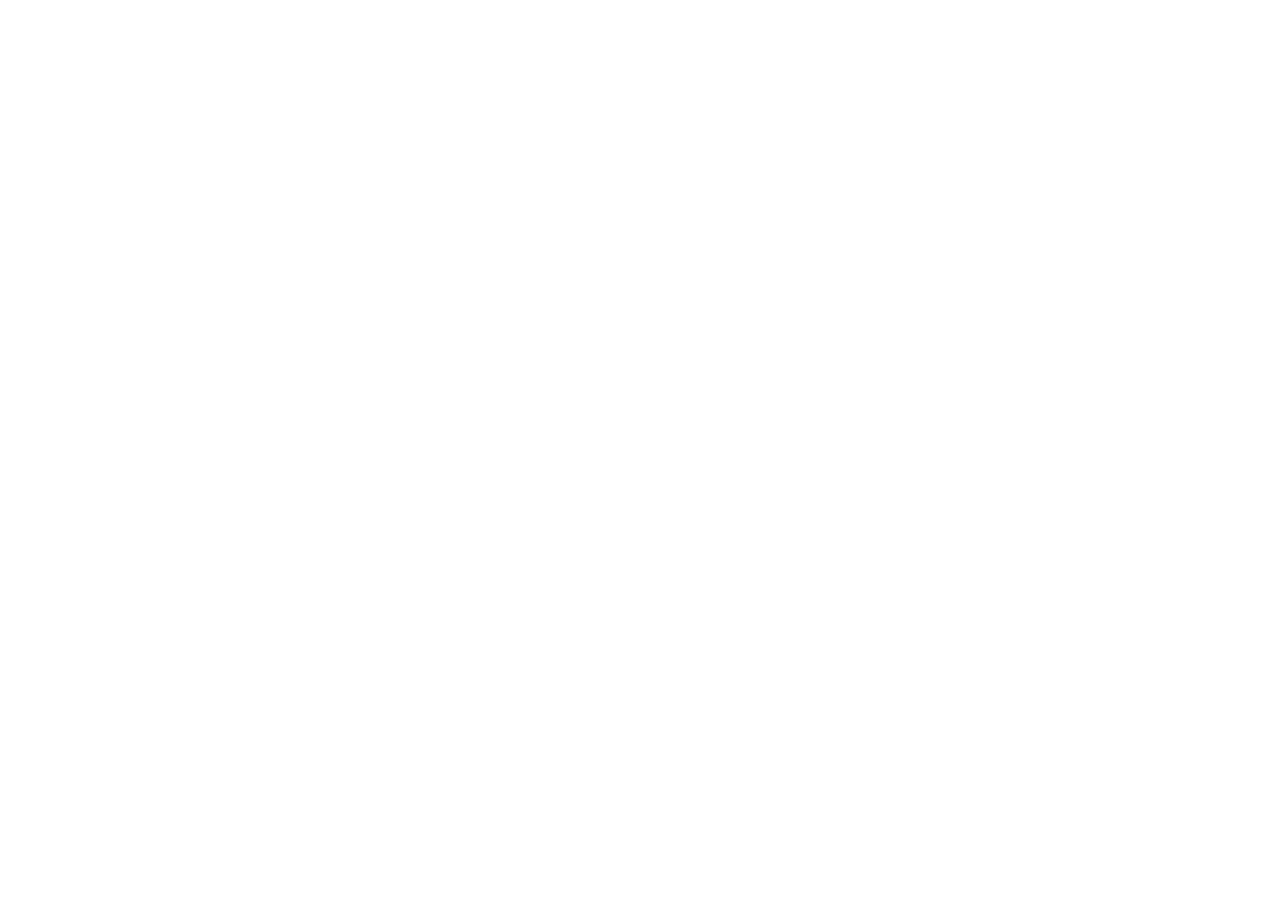
==== pagina secundaria.html @ 2d72b739 "kkAS" ====
<!DOCTYPE html>
<html lang="en">

<head> <meta charset="UTF-8">
    <meta name="viewport" content="width=device-width, initial-scale=1.0">
    <title>Document</title>
    <link rel="stylesheet" href="style.css">
</head>
---- style.css ----
*{
margin: 0%;
padding: 0%;
}
.corpo site {
    color: aliceblue;
    background-color: aliceblue;
}
.cabeçalho{
    text-align: center;
}
.cabeçalho titulo {
    font-size: 100%;
}
.cabeçalho subtitulo{
    font-size: 40%;
}
.introdução{
    text-align: center;
    text-align: justify;
    padding: 15px;
}
.paragrafo .introdução{
    text-align: center;
    text-align: justify;
}
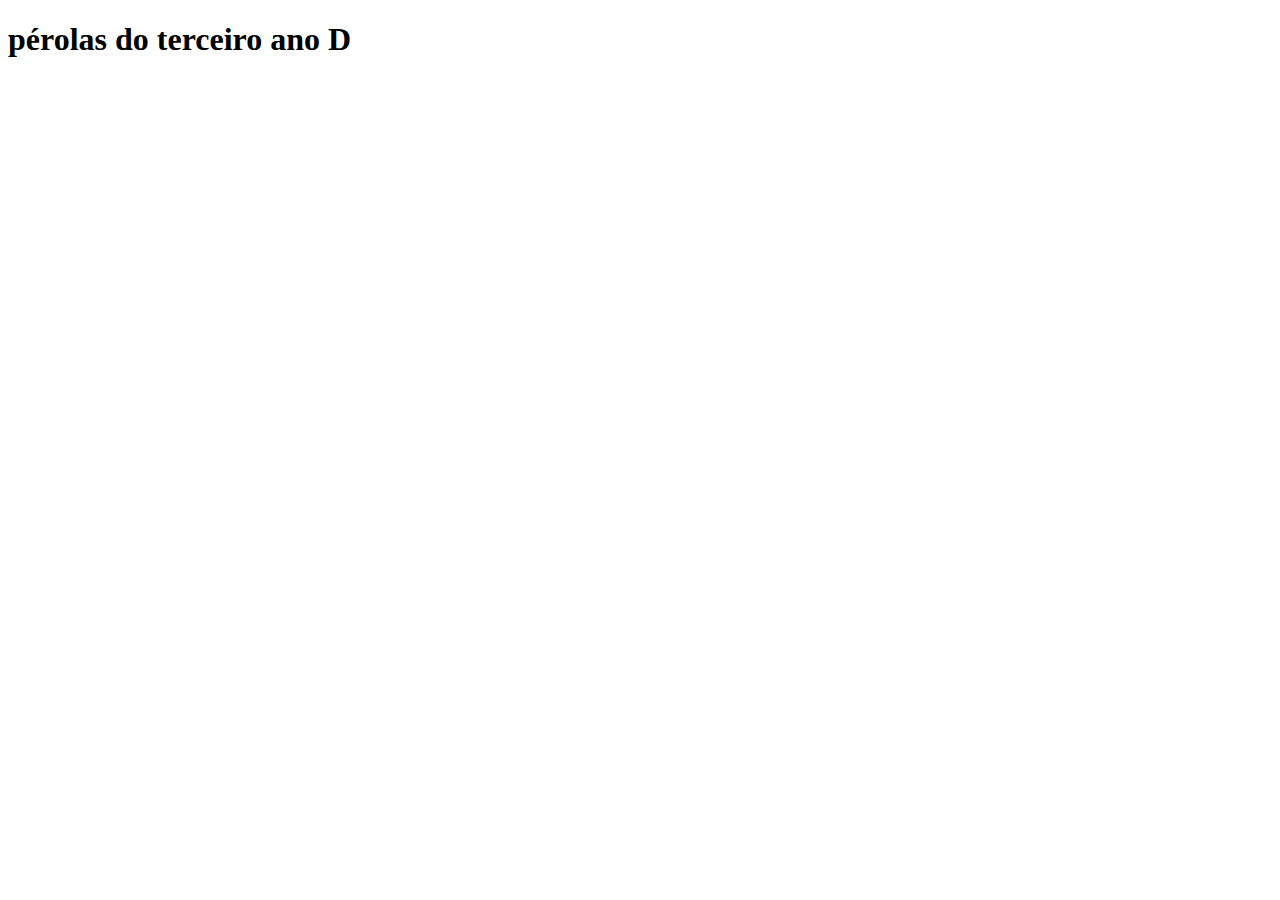
==== commit bfbccd85: "fd" ====
--- a/pagina secundaria.html
+++ b/pagina secundaria.html
@@ -4,5 +4,9 @@
 <head> <meta charset="UTF-8">
     <meta name="viewport" content="width=device-width, initial-scale=1.0">
     <title>Document</title>
-    <link rel="stylesheet" href="style.css">
+    <link rel="stylesheet" href="style2.css">
 </head>
+<body>
+    <header class="cabeçalho">
+        <h1 class="cabeçalho subtitulo">pérolas do terceiro ano D </h1>
+    </h1>
--- a/style2.css
+++ b/style2.css
@@ -0,0 +1,7 @@
+*{
+
+}
+.corpo site{
+    color: antiquewhite;
+background-color: aliceblue;
+}
